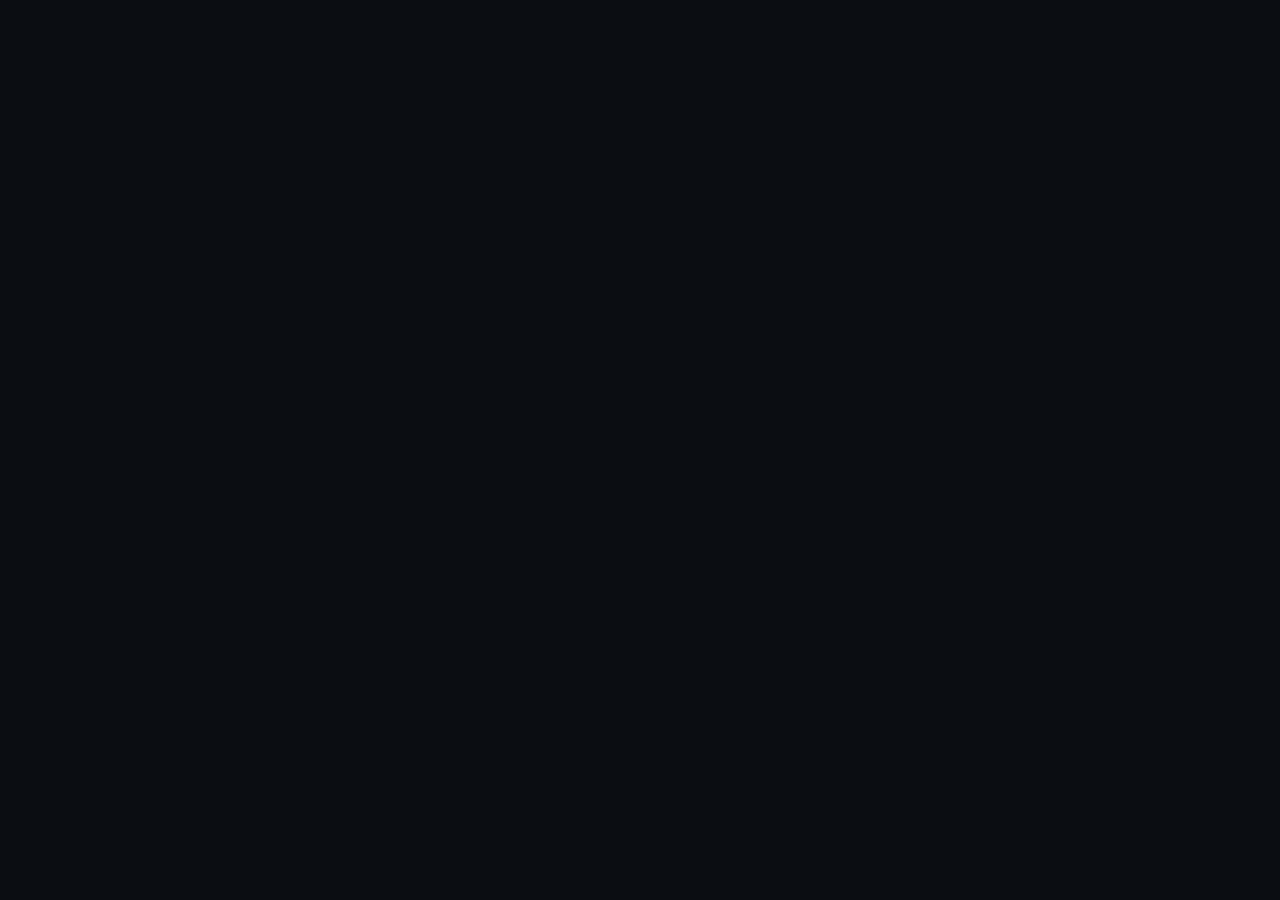
==== index.html @ 1fd6d452 "SPOTR web app Co-Authored-By: Claude Opus 5.5 <noreply@anthropic.com>" ====
<!doctype html>
<html lang="en">
<head>
  <meta charset="utf-8">
  <meta name="viewport" content="width=device-width, initial-scale=1, viewport-fit=cover">
  <meta name="theme-color" content="#0b0d12">
  <meta name="apple-mobile-web-app-capable" content="yes">
  <title>SPOTR</title>
  <link rel="stylesheet" href="style.css">
</head>
<body>
  <!-- Pick a username (first visit) -->
  <section id="join" class="screen" hidden>
    <div class="hero">
      <h1 class="logo">SPOTR</h1>
      <p class="tagline">See it. Snap it. Score it.</p>
    </div>
    <form id="join-form" class="card stack">
      <label>Your name<input id="join-name" maxlength="30" placeholder="Luke" required autocomplete="nickname"></label>
      <label>Username<input id="join-handle" maxlength="20" placeholder="luke_spots" required
             pattern="[a-z0-9_]{3,20}" autocapitalize="none" autocorrect="off" spellcheck="false"></label>
      <p class="hint">3–20 lowercase letters, numbers or _. Friends find you by this.</p>
      <button class="primary" type="submit">Start spotting</button>
      <p class="hint">No password: your account lives in this browser. Use the same browser each time.</p>
      <p id="join-error" class="error" hidden></p>
    </form>
  </section>

  <!-- The app -->
  <section id="app" class="screen" hidden>
    <header class="top">
      <span class="logo small">SPOTR</span>
      <span id="me" class="me"></span>
    </header>

    <main>
      <div id="tab-feed" class="tab">
        <div id="feed" class="stack"></div>
        <button id="feed-more" class="ghost" hidden>Load more</button>
      </div>

      <div id="tab-spot" class="tab" hidden>
        <div class="card stack center">
          <p class="big">Point at a car and take a photo.</p>
          <label class="primary file">
            <input id="photo" type="file" accept="image/*" capture="environment">
            📷 Take a photo
          </label>
          <p class="hint">Your exact location is never shown. Friends see the area only.</p>
        </div>
        <div id="result" class="stack"></div>
      </div>

      <div id="tab-friends" class="tab" hidden>
        <form id="search-form" class="row">
          <input id="search" placeholder="Find friends by username" autocapitalize="none" autocorrect="off">
          <button class="primary" type="submit">Search</button>
        </form>
        <div id="search-results" class="stack"></div>
        <button id="invite" class="ghost">Share SPOTR with friends</button>
        <h3 id="requests-title" hidden>Friend requests</h3>
        <div id="requests" class="stack"></div>
        <h3>Friends</h3>
        <div id="friends" class="stack"></div>
      </div>
    </main>

    <nav class="tabs">
      <button data-tab="feed" class="active">🏁<span>Feed</span></button>
      <button data-tab="spot">📷<span>Spot</span></button>
      <button data-tab="friends">👥<span>Friends</span></button>
    </nav>
  </section>

  <div id="toast" class="toast" hidden></div>

  <script src="https://cdn.jsdelivr.net/npm/@supabase/supabase-js@2.45.4/dist/umd/supabase.min.js"></script>
  <script src="app.js"></script>
  <script src="capture.js"></script>
</body>
</html>
---- style.css ----
:root {
  --bg: #0b0d12; --surface: #161a22; --surface2: #1f2430; --stroke: #2a3040;
  --text: #f4f6fa; --text2: #a8b0c0; --text3: #6c7588; --accent: #ff5a1f; --danger: #ff5c5c;
  --common: #9aa3b2; --uncommon: #3ecf8e; --rare: #3b9eff; --epic: #b06bff; --legendary: #ffb020; --unicorn: #ff4fd8;
  color-scheme: dark;
}
* { box-sizing: border-box; }
html, body { margin: 0; background: var(--bg); color: var(--text);
  font: 16px/1.4 -apple-system, BlinkMacSystemFont, "SF Pro Rounded", "Segoe UI", Roboto, sans-serif; }
[hidden] { display: none !important; }
.screen { min-height: 100dvh; }
main { max-width: 560px; margin: 0 auto; padding: 12px 16px 96px; }
.stack { display: flex; flex-direction: column; gap: 12px; }
.row { display: flex; gap: 8px; margin-bottom: 12px; }
.row input { flex: 1; }
.center { align-items: center; text-align: center; }
.card { background: var(--surface); border: 1px solid var(--stroke); border-radius: 18px; padding: 16px; }
h3 { margin: 20px 0 8px; font-size: 13px; letter-spacing: .08em; text-transform: uppercase; color: var(--text3); }

.hero { text-align: center; padding: 18vh 16px 32px; }
.logo { font-weight: 900; letter-spacing: .3em; font-size: 48px; margin: 0; }
.logo.small { font-size: 18px; letter-spacing: .25em; }
.tagline { color: var(--text2); margin: 8px 0 0; }
#join form { max-width: 420px; margin: 0 16px; }
@media (min-width: 452px) { #join form { margin: 0 auto; } }

label { display: flex; flex-direction: column; gap: 6px; font-weight: 600; font-size: 14px; color: var(--text2); }
input { background: var(--surface2); color: var(--text); border: 1px solid var(--stroke); border-radius: 12px;
  padding: 12px 14px; font-size: 16px; outline: none; width: 100%; }
input:focus { border-color: var(--accent); }
button, .file { font: inherit; border: 0; border-radius: 14px; padding: 12px 18px; cursor: pointer; font-weight: 700; }
.primary { background: var(--accent); color: #fff; }
.primary:disabled { opacity: .5; }
.ghost { background: var(--surface); color: var(--text); border: 1px solid var(--stroke); width: 100%; margin-top: 12px; }
.small-btn { padding: 8px 14px; font-size: 14px; }
.file { display: inline-block; }
.file input { display: none; }
.hint { color: var(--text3); font-size: 13px; margin: 0; }
.big { font-size: 18px; font-weight: 600; margin: 4px 0; }
.error { color: var(--danger); margin: 0; font-size: 14px; }

.top { position: sticky; top: 0; z-index: 5; display: flex; justify-content: space-between; align-items: center;
  padding: calc(env(safe-area-inset-top) + 12px) 16px 12px; background: rgba(11,13,18,.85); backdrop-filter: blur(16px); }
.me { color: var(--text2); font-size: 14px; }

.tabs { position: fixed; left: 50%; transform: translateX(-50%); bottom: calc(env(safe-area-inset-bottom) + 12px);
  display: flex; gap: 4px; padding: 6px; border-radius: 26px; background: rgba(30,34,44,.7);
  backdrop-filter: blur(20px) saturate(1.6); border: 1px solid rgba(255,255,255,.08); box-shadow: 0 8px 30px rgba(0,0,0,.4); }
.tabs button { background: none; color: var(--text2); display: flex; flex-direction: column; align-items: center;
  gap: 2px; padding: 8px 18px; border-radius: 20px; font-size: 20px; }
.tabs button span { font-size: 11px; font-weight: 600; }
.tabs button.active { background: rgba(255,255,255,.12); color: var(--text); }

.spot { padding: 0; overflow: hidden; }
.spot img { width: 100%; aspect-ratio: 4/3; object-fit: cover; display: block; background: var(--surface2); }
.spot .body { padding: 12px 14px 14px; }
.spot .who { display: flex; align-items: center; gap: 8px; color: var(--text2); font-size: 14px; margin-bottom: 6px; }
.spot .car { font-size: 20px; font-weight: 800; margin: 0; }
.spot .meta { display: flex; gap: 8px; align-items: center; margin-top: 6px; color: var(--text3); font-size: 13px; }
.tier { font-size: 11px; font-weight: 800; letter-spacing: .08em; text-transform: uppercase; padding: 3px 8px;
  border-radius: 8px; color: #000; }
.points { font-weight: 800; font-variant-numeric: tabular-nums; }
.avatar { width: 28px; height: 28px; border-radius: 50%; background: var(--surface2); display: grid; place-items: center;
  font-size: 13px; font-weight: 800; color: var(--text); flex: none; }
.person { display: flex; align-items: center; gap: 10px; padding: 10px 12px; }
.person .name { flex: 1; min-width: 0; }
.person .name b { display: block; }
.person .name small { color: var(--text3); }
.breakdown { list-style: none; padding: 0; margin: 8px 0 0; color: var(--text2); font-size: 14px; }
.breakdown li { display: flex; justify-content: space-between; padding: 3px 0; }
.reveal .points { font-size: 40px; }
.empty { text-align: center; color: var(--text2); padding: 32px 16px; }

.toast { position: fixed; left: 50%; transform: translateX(-50%); bottom: calc(env(safe-area-inset-bottom) + 96px);
  background: var(--surface2); border: 1px solid var(--stroke); padding: 10px 16px; border-radius: 14px; z-index: 10;
  max-width: calc(100vw - 32px); }
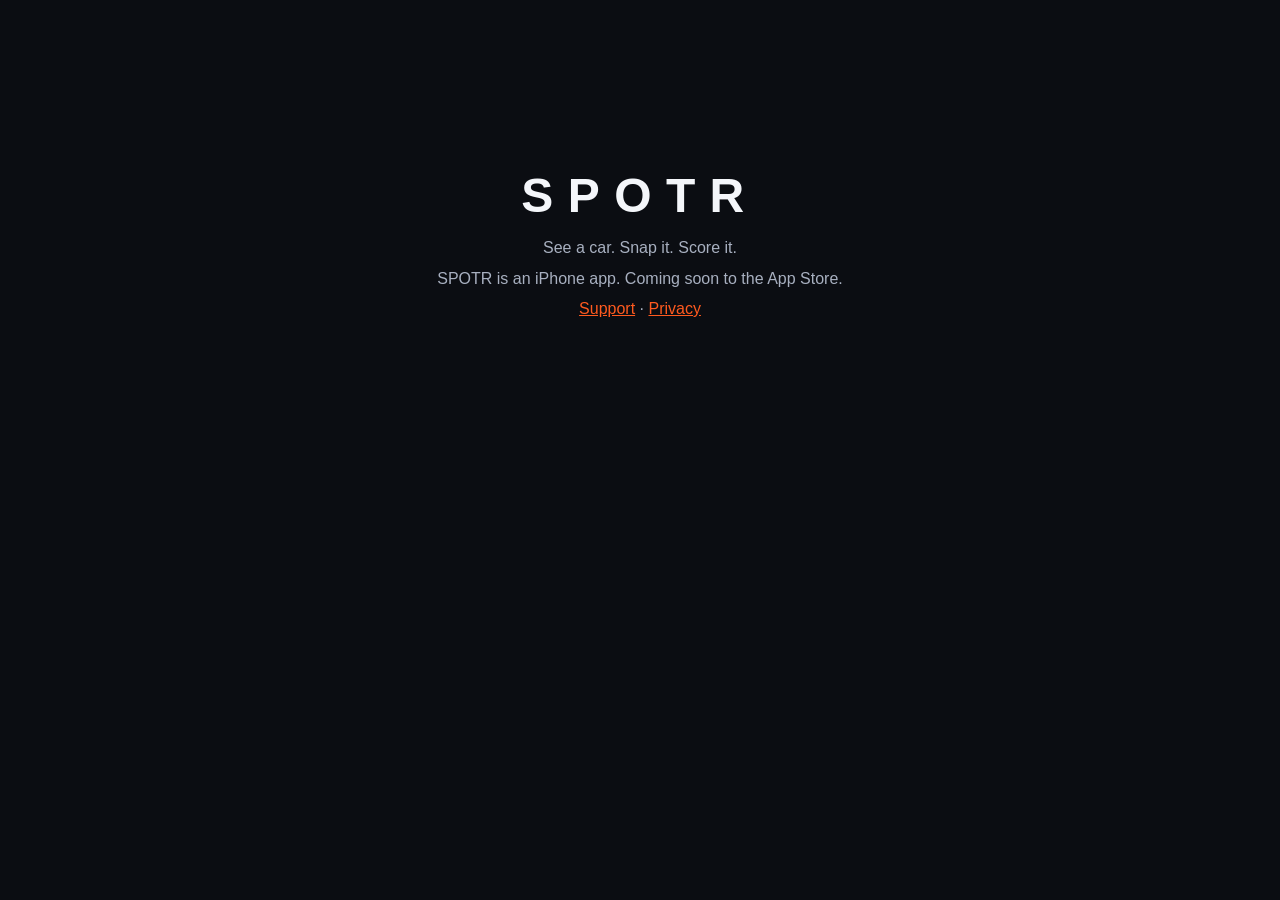
==== commit 4ddb263e: "Retire the web version; keep support and privacy pages Co-Authored-By: Claude Opus 5.5 <noreply@anth" ====
--- a/index.html
+++ b/index.html
@@ -2,80 +2,17 @@
 <html lang="en">
 <head>
   <meta charset="utf-8">
-  <meta name="viewport" content="width=device-width, initial-scale=1, viewport-fit=cover">
-  <meta name="theme-color" content="#0b0d12">
-  <meta name="apple-mobile-web-app-capable" content="yes">
+  <meta name="viewport" content="width=device-width, initial-scale=1">
   <title>SPOTR</title>
   <link rel="stylesheet" href="style.css">
 </head>
 <body>
-  <!-- Pick a username (first visit) -->
-  <section id="join" class="screen" hidden>
-    <div class="hero">
-      <h1 class="logo">SPOTR</h1>
-      <p class="tagline">See it. Snap it. Score it.</p>
-    </div>
-    <form id="join-form" class="card stack">
-      <label>Your name<input id="join-name" maxlength="30" placeholder="Luke" required autocomplete="nickname"></label>
-      <label>Username<input id="join-handle" maxlength="20" placeholder="luke_spots" required
-             pattern="[a-z0-9_]{3,20}" autocapitalize="none" autocorrect="off" spellcheck="false"></label>
-      <p class="hint">3–20 lowercase letters, numbers or _. Friends find you by this.</p>
-      <button class="primary" type="submit">Start spotting</button>
-      <p class="hint">No password: your account lives in this browser. Use the same browser each time.</p>
-      <p id="join-error" class="error" hidden></p>
-    </form>
-  </section>
-
-  <!-- The app -->
-  <section id="app" class="screen" hidden>
-    <header class="top">
-      <span class="logo small">SPOTR</span>
-      <span id="me" class="me"></span>
-    </header>
-
-    <main>
-      <div id="tab-feed" class="tab">
-        <div id="feed" class="stack"></div>
-        <button id="feed-more" class="ghost" hidden>Load more</button>
-      </div>
-
-      <div id="tab-spot" class="tab" hidden>
-        <div class="card stack center">
-          <p class="big">Point at a car and take a photo.</p>
-          <label class="primary file">
-            <input id="photo" type="file" accept="image/*" capture="environment">
-            📷 Take a photo
-          </label>
-          <p class="hint">Your exact location is never shown. Friends see the area only.</p>
-        </div>
-        <div id="result" class="stack"></div>
-      </div>
-
-      <div id="tab-friends" class="tab" hidden>
-        <form id="search-form" class="row">
-          <input id="search" placeholder="Find friends by username" autocapitalize="none" autocorrect="off">
-          <button class="primary" type="submit">Search</button>
-        </form>
-        <div id="search-results" class="stack"></div>
-        <button id="invite" class="ghost">Share SPOTR with friends</button>
-        <h3 id="requests-title" hidden>Friend requests</h3>
-        <div id="requests" class="stack"></div>
-        <h3>Friends</h3>
-        <div id="friends" class="stack"></div>
-      </div>
-    </main>
-
-    <nav class="tabs">
-      <button data-tab="feed" class="active">🏁<span>Feed</span></button>
-      <button data-tab="spot">📷<span>Spot</span></button>
-      <button data-tab="friends">👥<span>Friends</span></button>
-    </nav>
-  </section>
-
-  <div id="toast" class="toast" hidden></div>
-
-  <script src="https://cdn.jsdelivr.net/npm/@supabase/supabase-js@2.45.4/dist/umd/supabase.min.js"></script>
-  <script src="app.js"></script>
-  <script src="capture.js"></script>
+<main class="hero">
+  <h1 class="logo">SPOTR</h1>
+  <p class="tagline">See a car. Snap it. Score it.</p>
+  <p class="tagline">SPOTR is an iPhone app. Coming soon to the App Store.</p>
+  <p class="tagline"><a href="support.html" style="color:var(--accent)">Support</a> ·
+    <a href="privacy.html" style="color:var(--accent)">Privacy</a></p>
+</main>
 </body>
 </html>
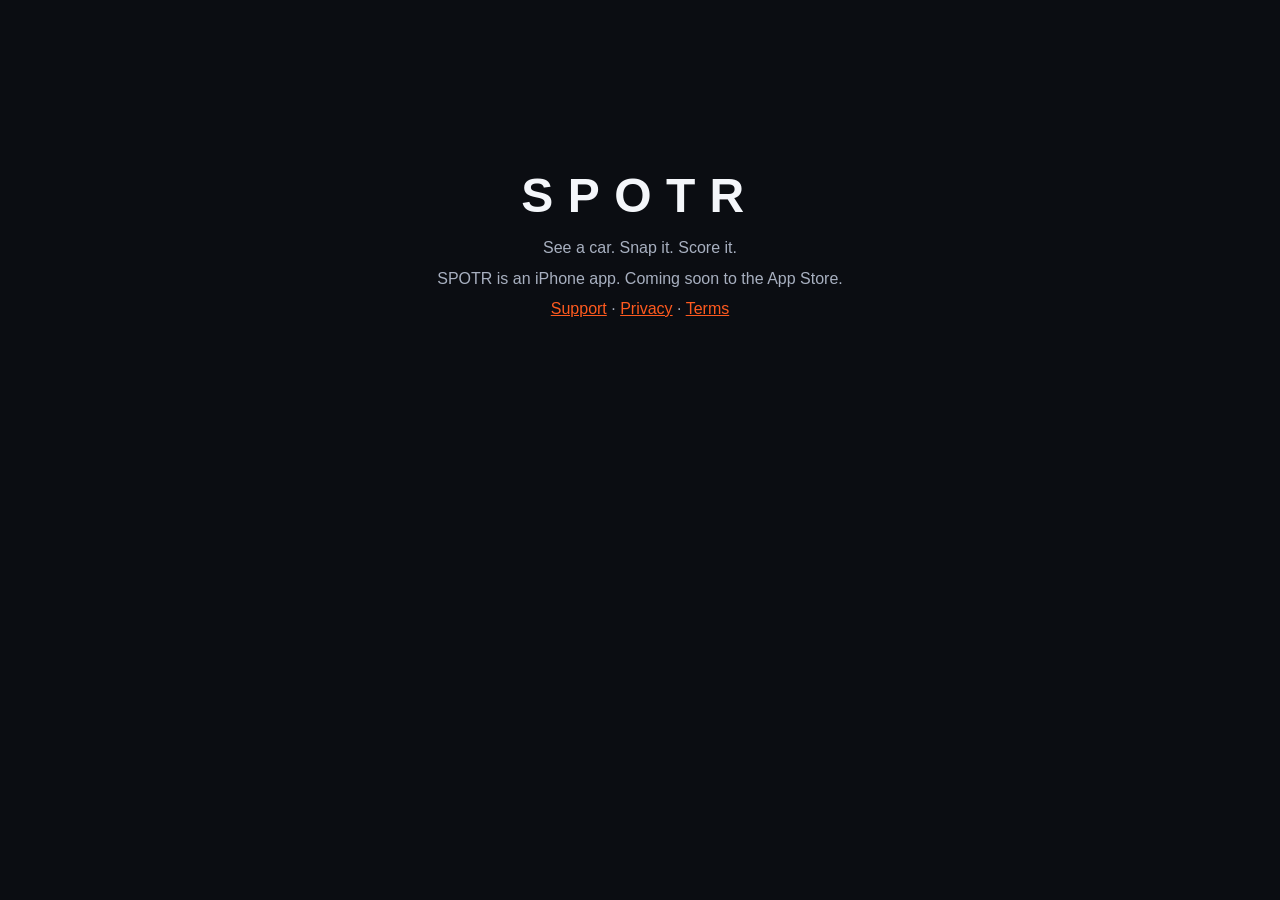
==== commit 0b73b746: "Terms page; Open in SPOTR page for shared links" ====
--- a/index.html
+++ b/index.html
@@ -12,7 +12,8 @@
   <p class="tagline">See a car. Snap it. Score it.</p>
   <p class="tagline">SPOTR is an iPhone app. Coming soon to the App Store.</p>
   <p class="tagline"><a href="support.html" style="color:var(--accent)">Support</a> ·
-    <a href="privacy.html" style="color:var(--accent)">Privacy</a></p>
+    <a href="privacy.html" style="color:var(--accent)">Privacy</a> ·
+    <a href="terms.html" style="color:var(--accent)">Terms</a></p>
 </main>
 </body>
 </html>
